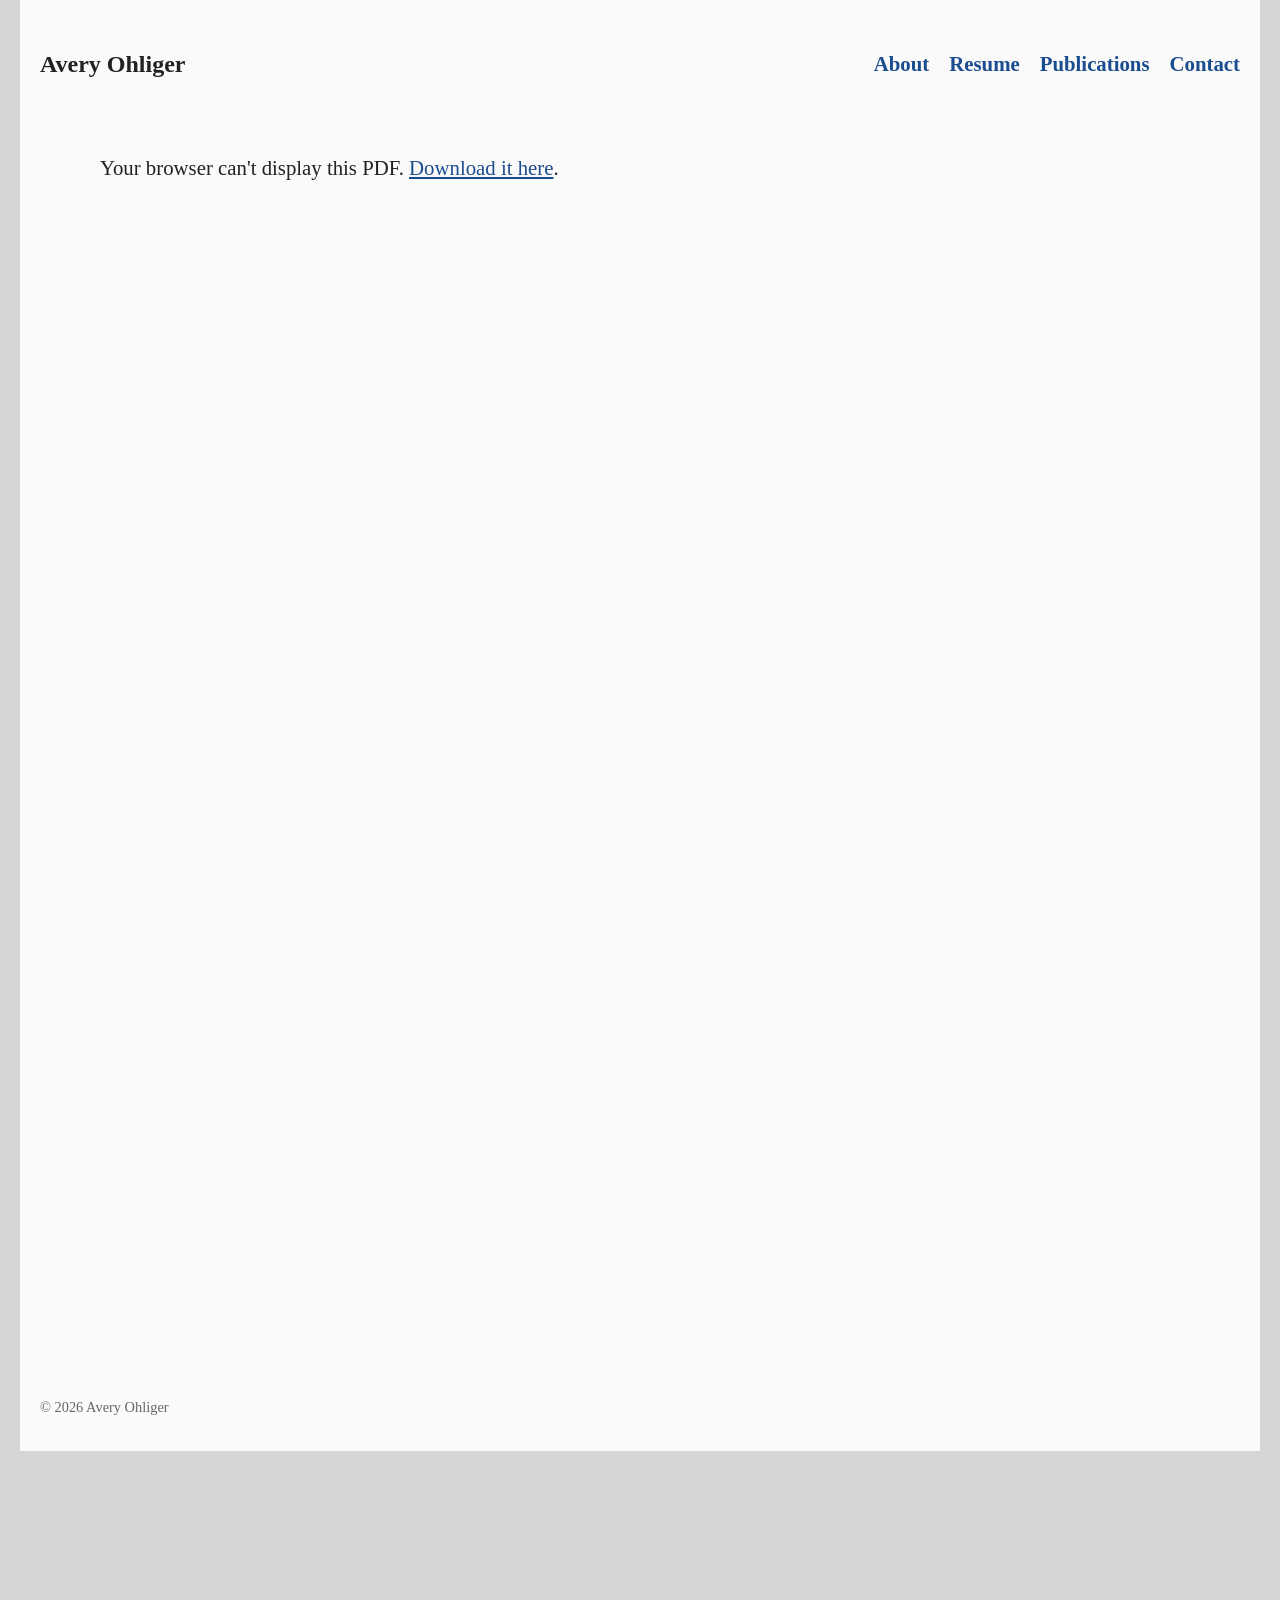
==== resume.html @ 4f1bfc56 "Add files via upload" ====
<!DOCTYPE html>
<html lang="en">
    <head>
        <meta charset="UTF-8">
        <meta name="viewport" content="width=device-width, initial-scale=1.0">
        <title>Avery Ohliger | Resume</title>
        <link rel="stylesheet" href="styles.css">
    </head>
    <body>
        <header>
            <div class="header-content">
                 <h1>Avery Ohliger</h1>
            <nav>
                <ul>
                    <li><a href="index.html">About</a></li>
                    <li><a href="resume.html">Resume</a></li>
                    <li><a href="publications.html">Publications</a></li>
                    <li><a href="contact.html">Contact</a></li>
                </ul>
            </nav>
        </div>
        </header>
        
        <main>
            <object data="files/09232026_Avery_Ohliger_Resume (1).pdf" type="application/pdf" width="90%" height="1000">
                <p>Your browser can't display this PDF. <a href="files/09232026_Avery_Ohliger_Resume (1).pdf">Download it here</a>.</p>
            </object>
        </main>
        
        <footer>
            <p>&copy; 2026 Avery Ohliger</p>
        </footer>
    </body>
</html>
---- styles.css ----
body {
    font-family: Georgia, serif;
    line-height: 1.3;
    color: #222222;
    background-color: #d6d6d6;
    max-width: 1500px;
    margin: 0 auto;
    padding: 0 20px 200px 20px;
}

header, main, footer {
    background-color: #fafafa;
    padding: 20px;
}

h1 {
    font-size: 1.5rem;
    margin-bottom: 0;
}

h2 {
    border-bottom: 2px solid #222222;
    padding-bottom: 5px;
}

main {
    padding-bottom: 20px;
}

main p {
    font-size: 1.3rem;
}

a {
    color: #1a4d8f;
}

a:hover {
    text-decoration: none;
}

nav ul {
    list-style: none;
    display: flex;
    justify-content: flex-end;
    gap: 20px;
    padding: 0;
    margin-top: 30px;
}

nav a {
    text-decoration: none;
    font-weight: bold;
    font-size: 1.3rem;
}

img {
    width: 600px;
    max-width: 100%;
    height: 600px;
    margin: 0 25px 15px 0;
    border-radius: 50%;
    flex-shrink: 0;
    margin-top: 100px;
    object-fit: cover;
}

object {
    display: block;
    width: 90%;
    max-width: 100%;
    min-height: 1200px;
    margin: 0 auto;
}

footer {
    margin-top: 0;
    padding-top: 10px;
    border-top: none;
    font-size: 0.9rem;
    color: #666666;
}

.header-content {
    display: flex;
    justify-content: space-between;
    align-items: center;
}

.about-layout {
    display: flex;
    gap: 40px;
    align-items: flex-start;
}

.about-text {
    flex: 1;
}

@media (max-width: 700px) {
    .about-layout {
        flex-direction: column;
    }
}
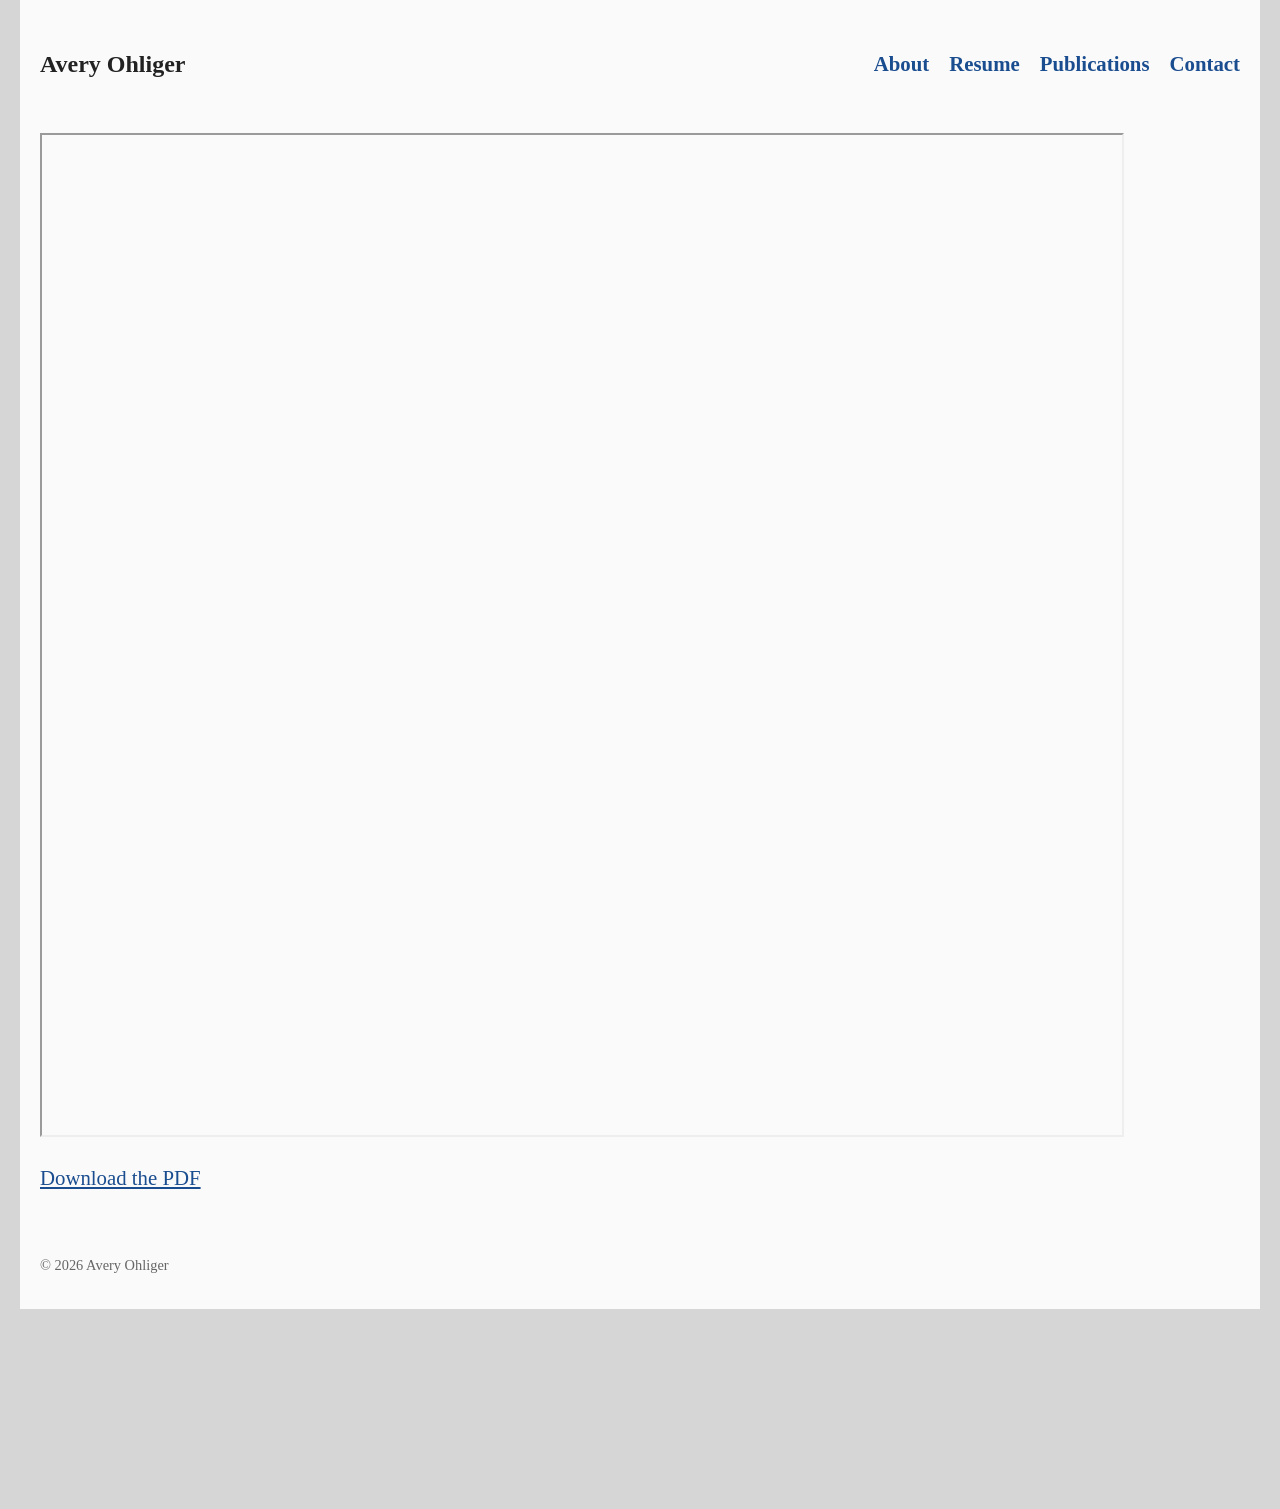
==== commit f2011b26: "resume.html" ====
--- a/resume.html
+++ b/resume.html
@@ -22,13 +22,12 @@
         </header>
         
         <main>
-            <object data="files/09232026_Avery_Ohliger_Resume (1).pdf" type="application/pdf" width="90%" height="1000">
-                <p>Your browser can't display this PDF. <a href="files/09232026_Avery_Ohliger_Resume (1).pdf">Download it here</a>.</p>
-            </object>
+            <iframe src="files/11052026_Avery_Ohliger_Resume.pdf" width="90%" height="1000" title="Avery Ohliger Resume"></iframe>
+                <p><a href="files/11052026_Avery_Ohliger_Resume.pdf">Download the PDF</a></p>
         </main>
         
         <footer>
             <p>&copy; 2026 Avery Ohliger</p>
         </footer>
     </body>
-</html>+</html>
--- a/styles.css
+++ b/styles.css
@@ -101,4 +101,29 @@
     .about-layout {
         flex-direction: column;
     }
+
+    .header-content {
+        flex-direction: column;
+        align-items: flex-start;
+        gap: 10px;
+    }
+
+    nav ul {
+        justify-content: flex-start;
+        flex-wrap: wrap;
+        gap: 12px;
+    }
+
+    nav a {
+        font-size: 1rem;
+    }
+
+    img {
+        width: 220px;
+        height: 220px;
+        object-fit: cover;
+        border-radius: 50%;
+        margin: 20px auto;
+        display: block;
+    }
 }
